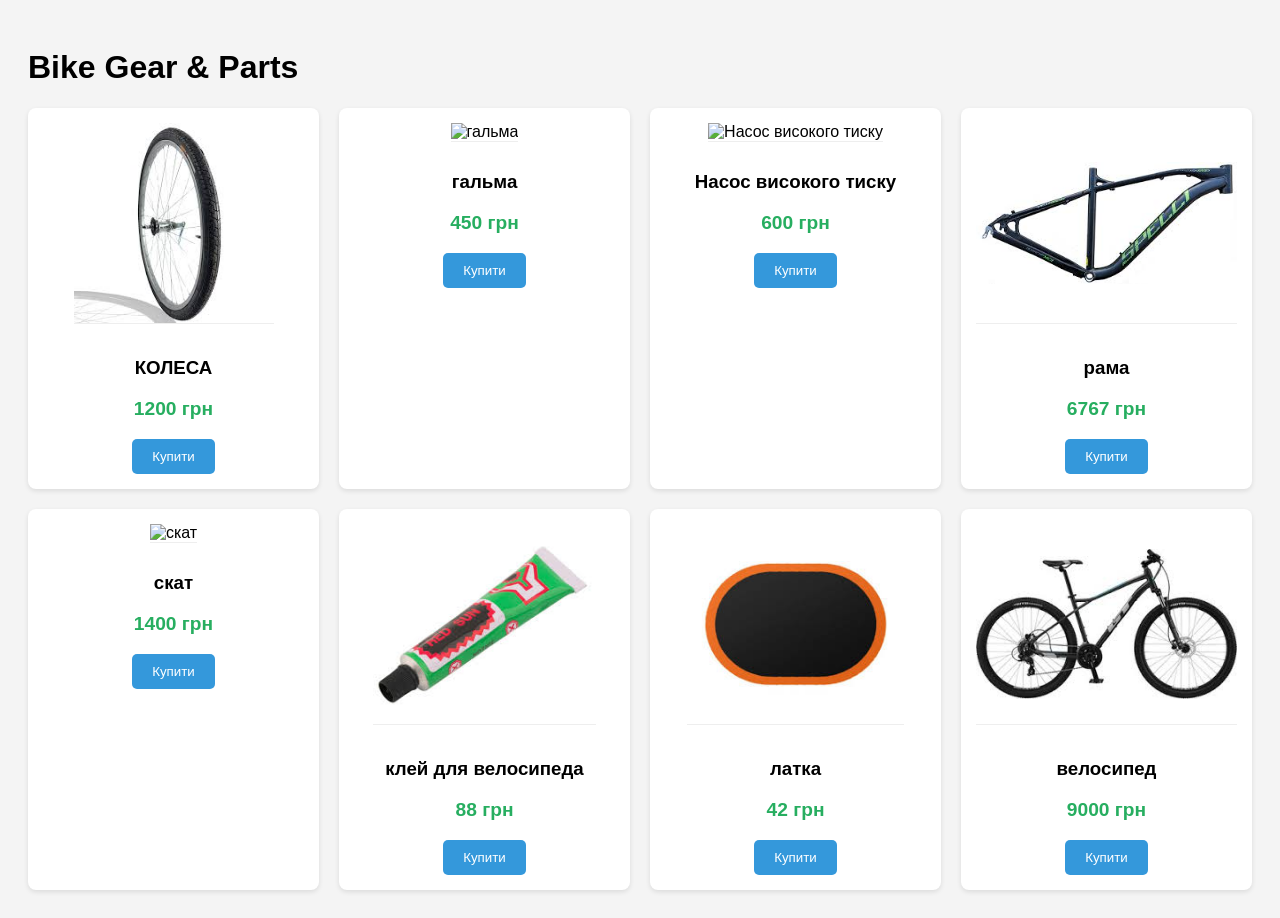
==== catalog.html @ 2b31fa47 "каталог старт" ====
<!DOCTYPE html>
<html lang="uk">
<head>
    <meta charset="UTF-8">
    <meta name="viewport" content="width=device-width, initial-scale=1.0">
    <title>VELOSHOP</title>
    <link rel="stylesheet" href="catalog.css">
</head>
<body>

    <header>
        <h1>Bike Gear & Parts</h1>
    </header>

    <main class="container">
        <div id="product-grid" class="grid">
            <!-- Товари з'являться тут за допомогою JS -->
        </div>
    </main>

    <script src="cataiog.js"></script>
</body>
</html>
---- catalog.css ----
body { font-family: sans-serif; background: #f4f4f4; padding: 20px; }
.grid { 
    display: grid; 
    grid-template-columns: repeat(auto-fill, minmax(250px, 1fr)); 
    gap: 20px; 
}
.card { 
    background: white; 
    padding: 15px; 
    border-radius: 8px; 
    box-shadow: 0 2px 5px rgba(0,0,0,0.1); 
    text-align: center;
}
.card img { 
    max-width: 100%; 
    height: 200px; 
    object-fit: contain; 
    border-bottom: 1px solid #eee;
    margin-bottom: 10px;
}
.price { color: #27ae60; font-weight: bold; font-size: 1.2em; }
button { 
    background: #3498db; color: white; border: none; 
    padding: 10px 20px; border-radius: 5px; cursor: pointer; 
}
button:hover { background: #2980b9; }
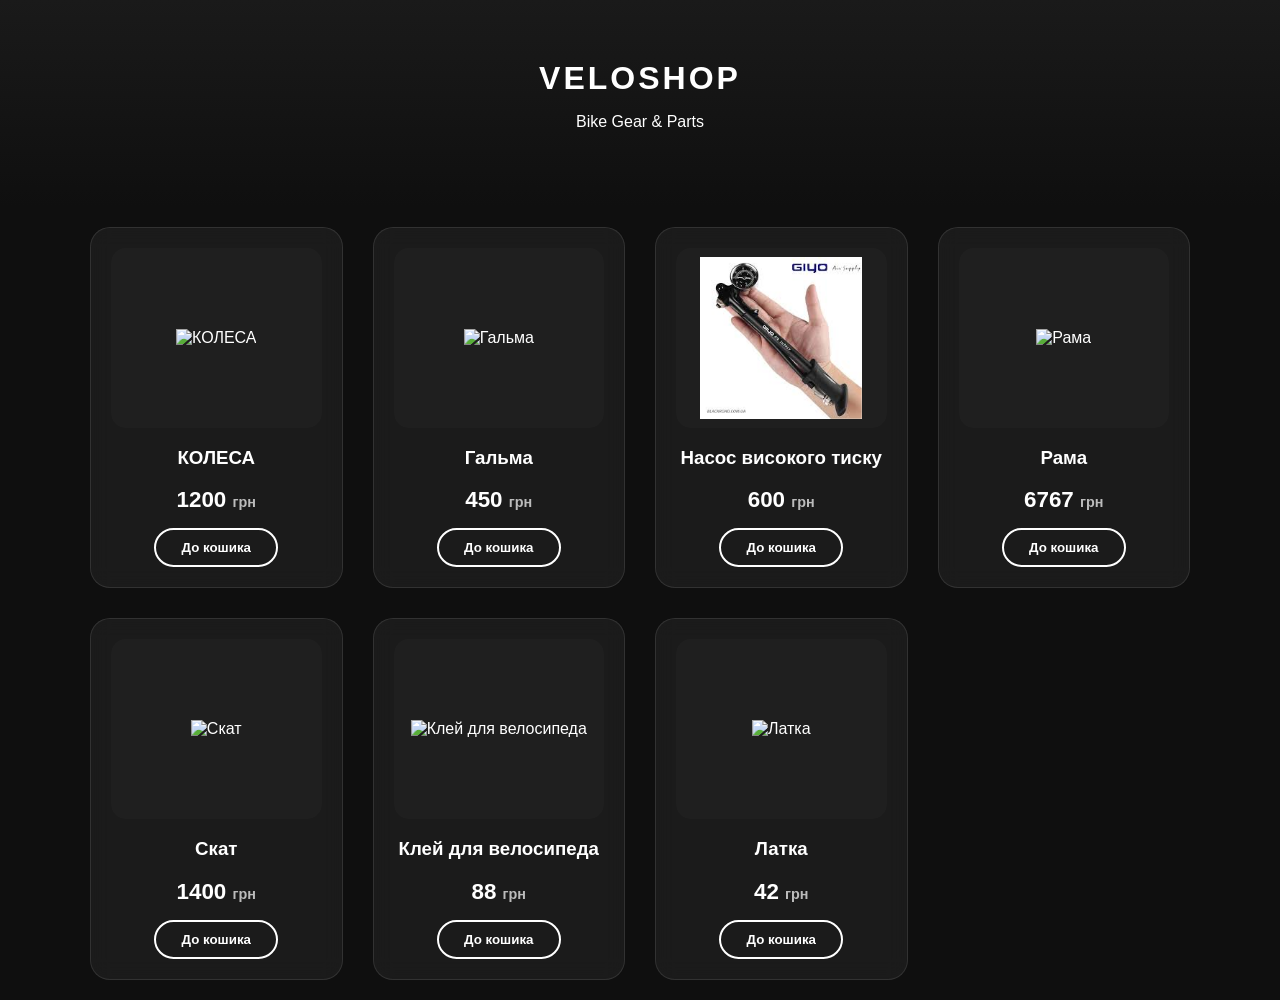
==== commit 0757e237: "save 08.05.26" ====
--- a/catalog.html
+++ b/catalog.html
@@ -3,19 +3,21 @@
 <head>
     <meta charset="UTF-8">
     <meta name="viewport" content="width=device-width, initial-scale=1.0">
-    <title>VELOSHOP</title>
+    <title>VELOSHOP — Запчастини та аксесуари</title>
     <link rel="stylesheet" href="catalog.css">
 </head>
 <body>
 
     <header>
-        <h1>Bike Gear & Parts</h1>
+        <div class="container">
+            <h1>VELOSHOP</h1>
+            <p>Bike Gear & Parts</p>
+        </div>
     </header>
 
     <main class="container">
         <div id="product-grid" class="grid">
-            <!-- Товари з'являться тут за допомогою JS -->
-        </div>
+            </div>
     </main>
 
     <script src="cataiog.js"></script>
--- a/catalog.css
+++ b/catalog.css
@@ -1,26 +1,97 @@
-body { font-family: sans-serif; background: #f4f4f4; padding: 20px; }
-.grid { 
-    display: grid; 
-    grid-template-columns: repeat(auto-fill, minmax(250px, 1fr)); 
-    gap: 20px; 
+:root {
+    --accent-color: #ffffff;
+    --bg-color: #0f0f0f;
+    --card-bg: rgba(255, 255, 255, 0.05);
 }
-.card { 
-    background: white; 
-    padding: 15px; 
-    border-radius: 8px; 
-    box-shadow: 0 2px 5px rgba(0,0,0,0.1); 
+
+body {
+    background-color: var(--bg-color);
+    color: #fff;
+    font-family: 'Segoe UI', Tahoma, Geneva, Verdana, sans-serif;
+    margin: 0;
+}
+
+.container {
+    max-width: 1100px;
+    margin: 0 auto;
+    padding: 20px;
+}
+
+header {
     text-align: center;
+    padding: 40px 0;
+    background: linear-gradient(180deg, #1a1a1a 0%, var(--bg-color) 100%);
 }
-.card img { 
-    max-width: 100%; 
-    height: 200px; 
-    object-fit: contain; 
-    border-bottom: 1px solid #eee;
-    margin-bottom: 10px;
+
+header h1 {
+    margin: 0;
+    letter-spacing: 3px;
+    color: var(--accent-color);
 }
-.price { color: #27ae60; font-weight: bold; font-size: 1.2em; }
-button { 
-    background: #3498db; color: white; border: none; 
-    padding: 10px 20px; border-radius: 5px; cursor: pointer; 
+
+.grid {
+    display: grid;
+    grid-template-columns: repeat(auto-fill, minmax(240px, 1fr));
+    gap: 30px;
 }
-button:hover { background: #2980b9; }+
+/* Картка товару */
+.product-card {
+    background: var(--card-bg);
+    backdrop-filter: blur(10px);
+    border: 1px solid rgba(255, 255, 255, 0.1);
+    border-radius: 20px;
+    padding: 20px;
+    text-align: center;
+    transition: 0.3s transform ease, 0.3s border-color ease;
+}
+
+.product-card:hover {
+    transform: translateY(-10px);
+    border-color: var(--accent-color);
+}
+
+.img-container {
+    height: 180px;
+    display: flex;
+    align-items: center;
+    justify-content: center;
+    margin-bottom: 15px;
+    background: rgba(255, 255, 255, 0.02);
+    border-radius: 15px;
+    overflow: hidden;
+}
+
+.img-container img {
+    max-width: 90%;
+    max-height: 90%;
+    object-fit: contain;
+}
+
+.price {
+    font-size: 1.4rem;
+    font-weight: bold;
+    color: var(--accent-color);
+    margin: 15px 0;
+}
+
+.price span {
+    font-size: 0.9rem;
+    opacity: 0.7;
+}
+
+.buy-btn {
+    background: transparent;
+    border: 2px solid var(--accent-color);
+    color: var(--accent-color);
+    padding: 10px 25px;
+    border-radius: 30px;
+    cursor: pointer;
+    font-weight: bold;
+    transition: 0.3s;
+}
+
+.buy-btn:hover {
+    background: var(--accent-color);
+    color: #000;
+}
